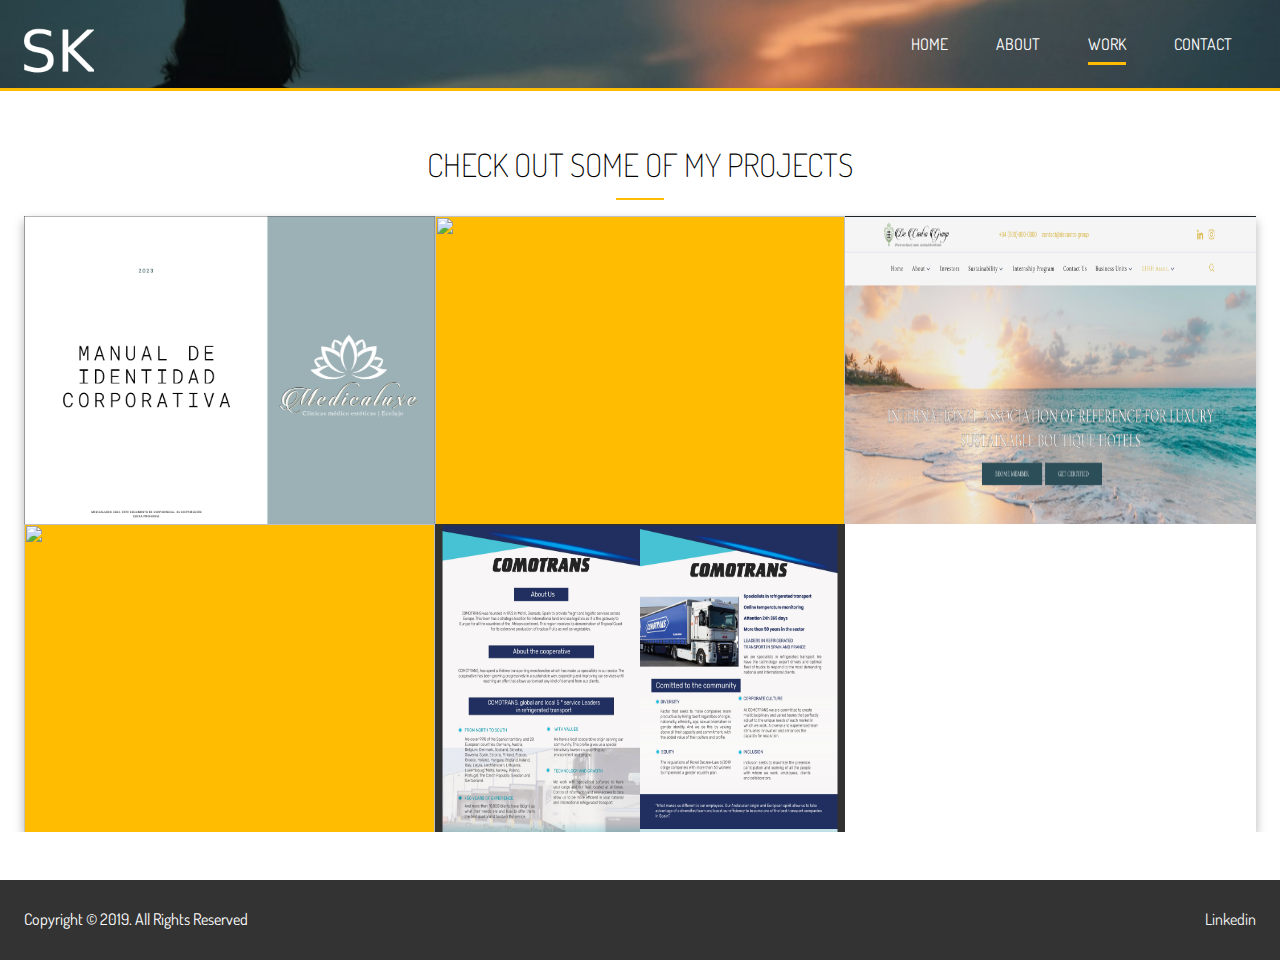
==== work.html @ 7849931d "Add files via upload" ====
<!DOCTYPE html>
<html lang="en">
  <head>
    <meta charset="UTF-8" />
    <meta name="viewport" content="width=device-width, initial-scale=1.0" />
    <meta http-equiv="X-UA-Compatible" content="ie=edge" />
    <link
      rel="stylesheet"
      href="https://use.fontawesome.com/releases/v5.7.2/css/all.css"
      integrity="sha384-fnmOCqbTlWIlj8LyTjo7mOUStjsKC4pOpQbqyi7RrhN7udi9RwhKkMHpvLbHG9Sr"
      crossorigin="anonymous"
    />
    <link
      href="https://fonts.googleapis.com/css?family=Dosis"
      rel="stylesheet"
    />
    <link rel="stylesheet" href="css/main.css" />
    <title>Work | Seepika Kansal | Web Designer</title>
  </head>
  <body>
    <!-- Header -->
    <header id="header-inner">
      <div class="container">
        <nav id="main-nav">
          <img src="img/logo1.png" alt="My Portfolio" id="logo" />
          <ul>
            <li><a href="index.html">Home</a></li>
            <li><a href="about.html">About</a></li>
            <li><a href="work.html" class="current">Work</a></li>
            <li><a href="contact.html">Contact</a></li>
          </ul>
        </nav>
      </div>
    </header>

    <!-- Section A: Gallery -->
    <section id="work-a" class="text-center py-3">
      <div class="container">

        <h2 class="section-title">Check out some of my projects </h2>
        <div class="bottom-line"></div>
       
        <div class="items">
          <div class="item">
            <div class="item-image">
              <img src="img/items/design1.png" alt="" />
            </div>
            <div class="item-text">
              <div class="item-text-wrap">
                <p class="item-text-category">Design - Canva & Photoshop</p>
                <h2 class="item-text-title">Corporate Identity Manuel</h2>
              </div>
            </div>
          </div>
          <div class="item">
            <div class="item-image">
              <img src="img/items/design2.png" alt="" />
            </div>
            <div class="item-text">
              <div class="item-text-wrap">
                <p class="item-text-category">Wordpress - Elementor</p>
                <h2 class="item-text-title">Vill Pepe website</h2>
              </div>
            </div>
          </div>
          <div class="item">
            <div class="item-image">
              <img src="img/items/design3.png" alt="" />
            </div>
            <div class="item-text">
              <div class="item-text-wrap">
                <p class="item-text-category">Wordpress - Elementor</p>
                <h2 class="item-text-title">De Castro Group Website</h2>
              </div>
            </div>
          </div>
          <div class="item">
            <div class="item-image">
              <img src="img/items/design4.png" alt="" />
            </div>
            <div class="item-text">
              <div class="item-text-wrap">
                <p class="item-text-category">Wordpress - Elementor</p>
                <h2 class="item-text-title">Medicaluxe Website</h2>
              </div>
            </div>
          </div>
          <div class="item">
            <div class="item-image">
              <img src="img/items/design5.png" alt="" />
            </div>
            <div class="item-text">
              <div class="item-text-wrap">
                <p class="item-text-category">Photoshop</p>
                <h2 class="item-text-title">Catalogue</h2>
              </div>
            </div>
          </div>
  
        </div>
      </div>
    </section>

    <!-- Footer -->
    <footer id="main-footer">
      <div class="footer-content container">
        <p>Copyright &copy; 2019. All Rights Reserved</p>
        <div class="social">
          <a href="https://www.linkedin.com/in/seepika-kansal-0b5113186" class="butn" target="_blank">Linkedin</a>
          <!-- <i class="fab fa-instagram"></i>
          <i class="fab fa-linkedin"></i> -->
        </div>
      </div>
    </footer>
  </body>
</html>
---- css/main.css ----
.container {
  max-width: 1280px;
  padding: 0 1.5rem;
  margin: auto;
  overflow: hidden; }

.btn-main, .btn-light, .btn-dark {
  display: inline-block;
  padding: 0.8rem 2rem;
  transition: all 0.5s;
  border: none;
  cursor: pointer; }

.btn-main {
  color: #333;
  background-color: #ffbc00; }

.btn-light {
  color: #333;
  background-color: #f4f4f4; }
  
  .butn{
    color:#f4f4f4;
  }

  .butn:hover{
    color:#ffbc00;
  }
.btn-dark {
  color: #f4f4f4;
  background-color: #333; }

button[class^='btn-']:hover,
a[class^='btn-']:hover,
input[class^='btn-']:hover {
  background-color: #ffbc00; }

.bg-main {
  background: #ffbc00;
  color: #fff; }

.bg-dark {
  background: #333;
  color: #fff; }

.bg-light {
  background: #f4f4f4;
  color: #000; }

.bg-medium {
  background: #ccc;
  color: #000; }

.lead {
  font-size: 1.3rem;
  margin-bottom: 2rem; }

.text-center {
  text-align: center; }

.py-1 {
  padding: 1rem 0; }

.py-2 {
  padding: 2rem 0; }

.py-3 {
  padding: 3rem 0; }

.py-4 {
  padding: 4rem 0; }

.my-1 {
  margin: 1rem 0; }

.my-2 {
  margin: 2rem 0; }

.my-3 {
  margin: 3rem 0; }

.my-4 {
  margin: 4rem 0; }

.section-title {
  font-size: 2rem;
  display: block;
  padding-bottom: 0.5rem;
  text-align: center;
  font-weight: 100;
  text-transform: uppercase; }

.bottom-line {
  height: 2px;
  width: 3rem;
  background: #ffbc00;
  display: block;
  margin: 0 auto 1rem auto; }

.items {
  display: grid;
  grid-template-columns: repeat(3, 1fr);
  box-shadow: 0 5px 10px 0 rgba(0, 0, 0, 0.3); }

.item {
  position: relative;
  background: #ffbc00;
  overflow: hidden; }
  .item::after {
    content: '';
    position: absolute;
    display: block;
    background: inherit;
    opacity: 0.9;
    top: 0;
    left: 0;
    width: 100%;
    height: 100%;
    transform: scale(2) translateX(-75%) translateY(-75%) rotate(-28deg);
    transition: transform 3s cubic-bezier(0.2, 1, 0.3, 1); }
  .item:hover:after {
    transform: scale(2) translateX(0) translateY(0) rotate(-28deg); }
  .item:hover .item-image {
    transform: scale(1.2); }
  .item:hover .item-text {
    opacity: 1;
    transform: translateY(0); }
  .item-image {
    height: auto;
    transform: translateZ(0);
    display: block;
    transition: transform 750ms cubic-bezier(0.2, 1, 0.3, 1); }
  .item-image:before {
    content: '';
    display: block;
    padding-top: 75%;
    overflow: hidden; }
  .item-image img {
    position: absolute;
    top: 0;
    left: 0;
    width: 100%;
    height: 320px;
    line-height: 0; }
  .item-text {
    position: absolute;
    top: 0;
    left: 0;
    bottom: 0;
    right: 0;
    opacity: 0;
    text-align: center;
    z-index: 1;
    color: #fff;
    transform: translateY(-20%);
    transition: opacity 500ms cubic-bezier(0.2, 1, 0.3, 1), transform 500ms cubic-bezier(0.2, 1, 0.3, 1);
    transition-delay: 300ms; }
  .item-text-wrap {
    position: absolute;
    width: 100%;
    top: 50%;
    transform: translateY(-50%); }
  .item-text-title {
    font-size: 2rem;
    padding: 0 1rem;
    margin: 5px 0 0 0; }
  .item-text-category {
    text-transform: uppercase;
    font-size: 1.2rem;
    opacity: 0.7;
    margin: 0; }

* {
  margin: 0;
  padding: 0; }

body {
  font-family: 'Dosis', sans-serif;
  line-height: 1.6;
  background: #fff; }

a {
  text-decoration: none;
  color: #333; }

ul {
  list-style: none; }

h2,
h3,
h4 {
  text-transform: uppercase; }

img {
  width: 100%; }

#logo {
  width: 70px;
  height: 70px;
  color: #fff;
  text-transform: uppercase; }

#main-nav {
  display: flex;
  justify-content: space-between;
  padding-top: 1rem; }
  #main-nav ul {
    display: flex; }
  #main-nav li {
    padding: 1rem 1.5rem; }
  #main-nav a {
    text-decoration: none;
    color: #fff;
    text-transform: uppercase;
    border-bottom: 3px transparent solid;
    padding-bottom: 0.5rem;
    transition: border-color 0.5s; }
    #main-nav a:hover {
      border-color: #ccc; }
    #main-nav a.current {
      border-color: #ffbc00; }

#header-home {
  background: url("../img/header.avif") no-repeat center right/cover;
  height: 100vh;
  color: #fff; }
  #header-home .header-content {
    text-align: center;
    padding-top: 20%; }
    #header-home .header-content h1 {
      font-size: 4rem;
      line-height: 1.2; }

#header-inner {
  background: url("../img/header.avif") no-repeat 20% 20%/cover;
  height: 5.5rem;
  border-bottom: 3px solid #ffbc00; }

#home-a .specials {
  margin-top: 3rem;
  display: grid;
  grid-gap: 1rem;
  grid-template-columns: repeat(4, 1fr); }
  #home-a .specials .fas {
    color: #ffbc00;
    padding-bottom: 0.4rem; }

#home-b .stats {
  display: grid;
  grid-template-columns: repeat(4, 1fr); }
  #home-b .stats li {
    line-height: 2; }
    #home-b .stats li.stats-title {
      font-size: 1.5rem; }
    #home-b .stats li.stats-number {
      font-size: 2rem;
      font-weight: bold; }
  #home-b .stats div {
    padding: 3rem 0; }
    #home-b .stats div:nth-child(odd) {
      background: #f4f4f4; }
    #home-b .stats div:nth-child(even) {
      background: #ccc; }

#home-c .process {
  display: grid;
  grid-template-columns: repeat(4, 1fr);
  grid-gap: 1.5rem;
  text-align: center; }
  #home-c .process-step {
    position: absolute;
    top: 0;
    right: 0;
    font-size: 28px;
    background: #ffbc00;
    color: #fff;
    border-radius: 50%;
    height: 15px;
    width: 15px;
    line-height: 15px;
    padding: 1rem;
    transition: all 1s; }
  #home-c .process-icon {
    border-radius: 50%;
    background: #333;
    color: #fff;
    padding: 2rem;
    width: 70px;
    height: 70px;
    line-height: 70px;
    text-align: center;
    position: relative;
    transition: all 1s; }
    #home-c .process-icon:hover {
      background: #ffbc00;
      width: 90px;
      height: 90px;
      line-height: 90px; }
      #home-c .process-icon:hover .process-step {
        background: #333;
        color: #fff; }

#about-a .about-info {
  display: grid;
  grid-template-areas: 'bioimage bio bio' 'aw1 aw2 aw3';
  grid-gap: 1.2rem; }

  #about-a .about-info-1 {
    grid-template-areas: 'bioimage bio bio' 'aw1 aw2 aw3';
    grid-gap: 1.2rem;
  margin-bottom: 20px; }

#about-a .bio-image {
  grid-area: bioimage; }

#about-a .bio {
  grid-area: bio;
  border-left: 3px solid #ffbc00;
  padding: 6rem;
  line-height: 2.5; }
  

#about-a .award-1 {
  grid-area: aw1; }

#about-a .award-2 {
  grid-area: aw2; }

#about-a .award-3 {
  grid-area: aw3; }

#about-a .award-1 .fas,
#about-a .award-2 .fas,
#about-a .award-3 .fas {
  color: #ffbc00;
  margin: 1rem; }

#about-b .progress {
  overflow: hidden;
  height: 20px;
  background: #ccc;
  border-radius: 5px;
  margin-bottom: 0.6rem; }
  #about-b .progress div {
    height: 100%;
    color: #fff;
    text-align: center;
    background: #ffbc00; }

#about-c .about-logos {
  display: grid;
  grid-template-columns: repeat(4, 1fr);
  grid-gap: 2rem; }
  #about-c .about-logos img {
    width: 70%; }

#about-d .testimonials {
  display: grid;
  grid-template-columns: repeat(4, 1fr);
  grid-gap: 0.5rem; }
  #about-d .testimonials ul {
    list-style: none;
    margin-top: 1rem;
    display: flex;
    align-items: center; }
  #about-d .testimonials p {
    border: 1px solid #ccc;
    border-radius: 5px;
    padding: 0.5rem; }
  #about-d .testimonials img {
    width: 50px;
    height: 50px;
    border-radius: 50%;
    margin-right: 0.5rem; }

#contact-a .text-fields {
  display: grid;
  grid-template-areas: 'name email' 'subject phone' 'message message';
  grid-gap: 1.2rem;
  margin-bottom: 1.2rem; }
  #contact-a .text-fields .name-input {
    grid-area: name; }
  #contact-a .text-fields .subject-input {
    grid-area: subject; }
  #contact-a .text-fields .email-input {
    grid-area: email; }
  #contact-a .text-fields .phone-input {
    grid-area: phone; }
  #contact-a .text-fields .message-input {
    grid-area: message;
    height: 100px; }
  #contact-a .text-fields .text-input {
    padding: 0.5rem 1rem; }

#contact-a button[type='submit'] {
  width: 50%; }

#contact-b .contact-info {
  display: grid;
  grid-template-columns: repeat(3, 1fr);
  text-align: center; }

#contact-c h1 {
  text-align: center;
  font-size: 4rem; }

#main-footer {
  background: #333;
  color: #fff;
  height: 5rem; }
  #main-footer .footer-content {
    display: flex;
    justify-content: space-between;
    height: 5rem;
    align-items: center; }
    #main-footer .footer-content .social .fab {
      margin-right: 1rem;
      border: 2px #fff solid;
      border-radius: 50%;
      height: 20px;
      width: 20px;
      line-height: 20px;
      text-align: center;
      padding: 0.5rem; }
      #main-footer .footer-content .social .fab:hover {
        background: #ffbc00; }

@media (max-width: 800px) {
  #header-home {
    height: 30rem; }
    #header-home .header-content {
      padding-top: 5rem; } }

@media (max-width: 500px) {
  #main-nav {
    flex-direction: column;
    align-items: center; }
    #main-nav li {
      padding: 1rem; }
  #header-home {
    height: 10rem;
    border-bottom: 3px solid #ffbc00;
    background-position: 20% 30%; }
    #header-home .header-content {
      display: none; }
  #header-inner {
    height: 10rem; }
  #home-a .specials,
  #home-b .stats,
  #home-c .process,
  #about-d .testimonials,
  #contact-b .contact-info,
  .items {
    grid-template-columns: 1fr; }
  #home-a .specials div {
    border-bottom: 1px #f4f4f4 solid;
    padding-bottom: 1rem; }
    #home-a .specials div:last-child {
      border: none;
      padding-bottom: 0; }
  #home-b .stats div {
    padding: 2rem 0 1rem 0; }
  #about-a .about-info {
    grid-template-areas: 'bioimage' 'bio' 'aw1' 'aw2' 'aw3'; }
  #about-c {
    display: none; }
  #contact-a .text-fields {
    grid-template-areas: 'name' 'subject' 'email' 'phone' 'message'; }
  #contact-b div {
    margin-bottom: 1rem;
    padding-bottom: 1rem;
    border-bottom: 1px #555 solid; }
    #contact-b div:last-child {
      border: none;
      margin-bottom: 0;
      padding-bottom: 0; }
  #contact-c h1 {
    font-size: 2rem; }
  #main-footer {
    height: 7rem; }
    #main-footer .footer-content {
      flex-direction: column;
      padding: 1rem;
      height: 5rem; } }

@media (max-height: 580px) {
  #header-home .header-content {
    padding-top: 3rem; } }

@media (max-height: 330px) {
  #header-home .header-content h1 {
    font-size: 2rem; } }
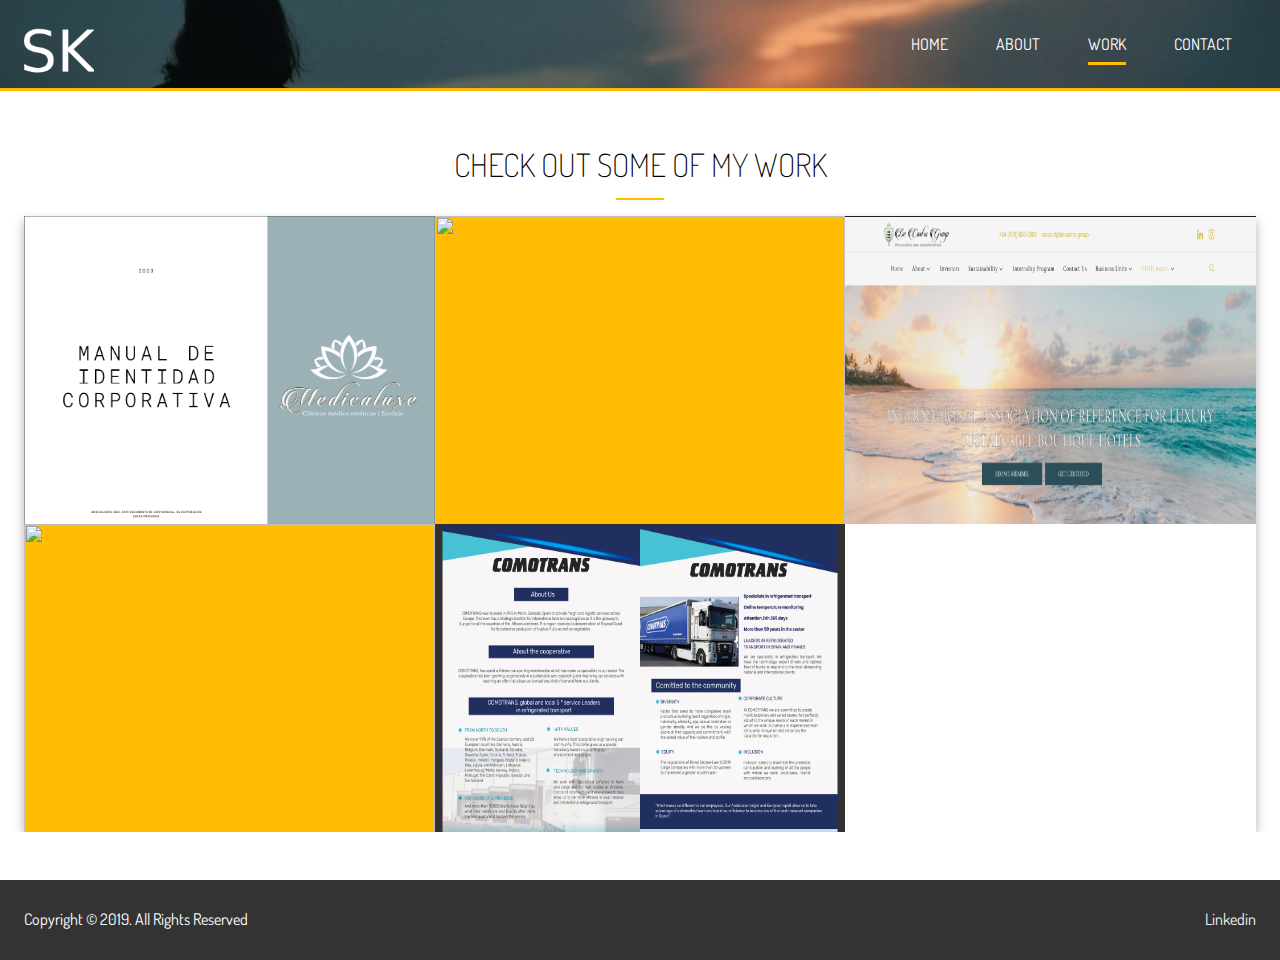
==== commit 977706e1: "Add files via upload" ====
--- a/work.html
+++ b/work.html
@@ -37,7 +37,7 @@
     <section id="work-a" class="text-center py-3">
       <div class="container">
 
-        <h2 class="section-title">Check out some of my projects </h2>
+        <h2 class="section-title">Check out some of my work </h2>
         <div class="bottom-line"></div>
        
         <div class="items">
@@ -49,8 +49,10 @@
               <div class="item-text-wrap">
                 <p class="item-text-category">Design - Canva & Photoshop</p>
                 <h2 class="item-text-title">Corporate Identity Manuel</h2>
+                <a href="https://drive.google.com/file/d/1zK-sr-muly0hB7haY_1kPl49xMEdTbu5/view?usp=drive_link" class="btn-light" target="_blank">View</a>
               </div>
             </div>
+            
           </div>
           <div class="item">
             <div class="item-image">
@@ -60,6 +62,7 @@
               <div class="item-text-wrap">
                 <p class="item-text-category">Wordpress - Elementor</p>
                 <h2 class="item-text-title">Vill Pepe website</h2>
+                <a href="https://andalusianvilla.com/" class="btn-light" target="_blank">View</a>
               </div>
             </div>
           </div>
@@ -71,6 +74,7 @@
               <div class="item-text-wrap">
                 <p class="item-text-category">Wordpress - Elementor</p>
                 <h2 class="item-text-title">De Castro Group Website</h2>
+                <a href="https://decastro.group/web3/" class="btn-light" target="_blank">View</a>
               </div>
             </div>
           </div>
@@ -82,6 +86,7 @@
               <div class="item-text-wrap">
                 <p class="item-text-category">Wordpress - Elementor</p>
                 <h2 class="item-text-title">Medicaluxe Website</h2>
+                <a href="https://medicaluxe.com/" class="btn-light" target="_blank">View</a>
               </div>
             </div>
           </div>
@@ -93,6 +98,7 @@
               <div class="item-text-wrap">
                 <p class="item-text-category">Photoshop</p>
                 <h2 class="item-text-title">Catalogue</h2>
+                <a href="https://drive.google.com/file/d/1SjY5uKExYeCofV8xIsuQa71yZBJ4QwZv/view?usp=drive_link" class="btn-light" target="_blank">View</a>
               </div>
             </div>
           </div>
--- a/css/main.css
+++ b/css/main.css
@@ -33,7 +33,8 @@
 button[class^='btn-']:hover,
 a[class^='btn-']:hover,
 input[class^='btn-']:hover {
-  background-color: #ffbc00; }
+  background-color: #333;
+color: #ffffff; }
 
 .bg-main {
   background: #ffbc00;
